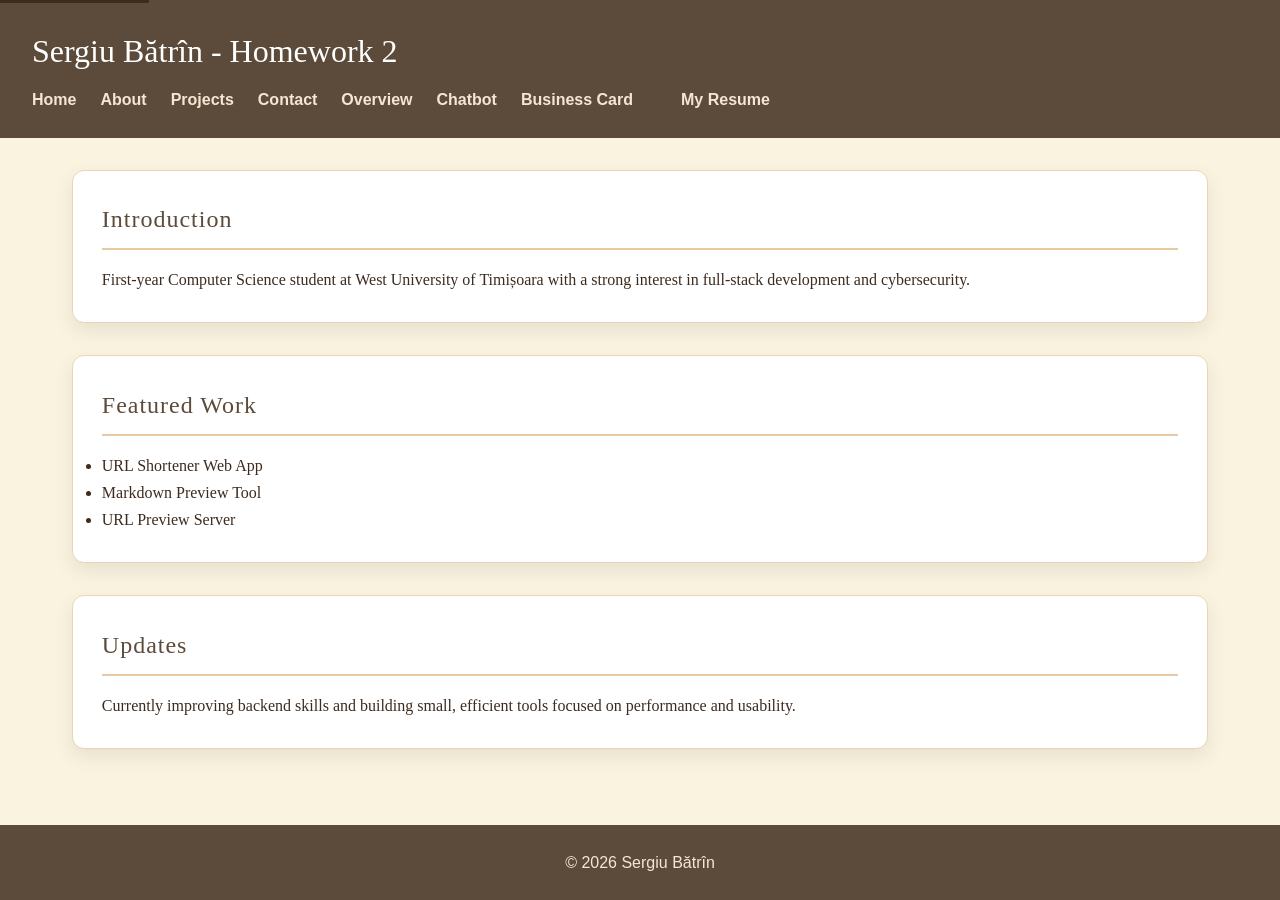
==== index.html @ c9a04fb2 "Add files via upload" ====
<!DOCTYPE html>
<html lang="en">
<head>
    <style>
    /* Internal CSS*/
    h2 {
        letter-spacing: 1px;
    }
</style>
    <meta charset="UTF-8">
    <meta name="viewport" content="width=device-width, initial-scale=1.0">
    <title>Sergiu Bătrîn - Portfolio</title>
    <link rel="stylesheet" href="style.css">
</head>
<body>

<a href="#main-content" class="skip-link">Skip to main content</a>

<header>
    <h1>Sergiu Bătrîn - Homework 2</h1>
    <nav>
                <ul>
            <li><a href="index.html">Home</a></li>
            <li><a href="about.html">About</a></li>
            <li><a href="projects.html">Projects</a></li>
            <li><a href="contact.html">Contact</a></li>
            <li><a href="overview.html">Overview</a></li>
            <li><a href="chatbot.html">Chatbot</a></li>
            <li><a href="card.html">Business Card</a><li>
            <li><a href="CV.pdf">My Resume</a></li>
        </ul>
    </nav>
</header>

<main id="main-content">

<section>
    <h2>Introduction</h2>
    <p>First-year Computer Science student at West University of Timișoara with a strong interest in full-stack development and cybersecurity.</p>
</section>

<section>
    <h2>Featured Work</h2>
    <ul>
        <li>URL Shortener Web App</li>
        <li>Markdown Preview Tool</li>
        <li>URL Preview Server</li>
    </ul>
</section>

<section>
    <h2>Updates</h2>
    <p>Currently improving backend skills and building small, efficient tools focused on performance and usability.</p>
</section>

</main>

<footer>
    <p>&copy; 2026 Sergiu Bătrîn</p>
</footer>

</body>
</html>
---- style.css ----
* {
    margin: 0;
    padding: 0;
    box-sizing: border-box;
}

html, body {
    height: 100%;
}

body {
    font-family: 'Georgia', 'Times New Roman', serif;
    line-height: 1.7;
    background: #faf3e0;
    color: #3d2b1f;
    display: flex;
    flex-direction: column;
}

/* Layout fix */
main {
    flex: 1;
    padding: 2rem;
    max-width: 1200px;
    margin: 0 auto;
    width: 100%;
}

/* Header */
header {
    background: #5c4b3a;
    color: white;
    padding: 1.5rem 2rem;
}

header h1 {
    margin-bottom: 0.5rem;
    font-family: 'Georgia', 'Times New Roman', serif;
    font-weight: normal;
}

/* Navigation */
nav ul {
    display: flex;
    gap: 1.5rem;
    list-style: none;
}

nav a {
    color: #f5e6d3;
    text-decoration: none;
    font-weight: 600;
    transition: 0.3s;
    font-family: Arial, sans-serif;
}

nav a:hover {
    color: #e8c9a0;
}

/* Sections */
section {
    margin-bottom: 2rem;
    background: #ffffff;
    padding: 1.8rem;
    border-radius: 12px;
    box-shadow: 0 8px 20px rgba(0,0,0,0.08);
    border: 1px solid #e8d5b5;
}

section h2 {
    color: #5c4b3a;
    border-bottom: 2px solid #e8c9a0;
    padding-bottom: 0.5rem;
    margin-bottom: 1rem;
    font-family: 'Georgia', 'Times New Roman', serif;
    font-weight: normal;
}

/* Table */
table {
    width: 100%;
    border-collapse: collapse;
    border-radius: 10px;
    overflow: hidden;
}

th, td {
    padding: 0.75rem;
    text-align: left;
}

th {
    background: #b8956e;
    color: white;
    font-family: Arial, sans-serif;
    font-weight: 600;
}

td {
    background: #fef9f0;
}

/* nth-child for striped rows - demonstrates selector technique */
tr:nth-child(even) td {
    background: #f5ede0;
}

/* Form */
form {
    max-width: 500px;
    background: white;
    padding: 1.5rem;
    border-radius: 12px;
    box-shadow: 0 8px 20px rgba(0,0,0,0.08);
    border: 1px solid #e8d5b5;
}

label {
    display: block;
    margin-top: 1rem;
    font-weight: 600;
    color: #5c4b3a;
    font-family: Arial, sans-serif;
}

input, textarea {
    width: 100%;
    padding: 0.6rem;
    margin-top: 0.3rem;
    border-radius: 6px;
    border: 1px solid #d4c4a8;
    font-family: Arial, sans-serif;
}

input:focus, textarea:focus {
    outline: none;
    border-color: #b8956e;
    box-shadow: 0 0 0 2px rgba(184, 149, 110, 0.2);
}

button {
    margin-top: 1.2rem;
    padding: 0.7rem;
    width: 100%;
    border: none;
    border-radius: 8px;
    background: #8B7355;
    color: white;
    font-weight: 600;
    cursor: pointer;
    transition: 0.3s;
    font-family: Arial, sans-serif;
}

button:hover {
    background: #6b5740;
}

footer {
    background: #5c4b3a;
    color: #f5e6d3;
    text-align: center;
    padding: 1.5rem;
    font-family: Arial, sans-serif;
}

.skip-link {
    position: absolute;
    top: -40px;
    left: 0;
    background: #3d2b1f;
    color: #faf3e0;
    padding: 8px;
    z-index: 100;
}

.skip-link:focus {
    top: 10px;
}

/* Responsive */
@media (max-width: 768px) {
    nav ul {
        flex-direction: column;
        gap: 0.75rem;
    }
    
    main {
        padding: 1rem;
    }
    
    section {
        padding: 1rem;
    }
    
    body {
        font-size: 0.95rem;
    }
}
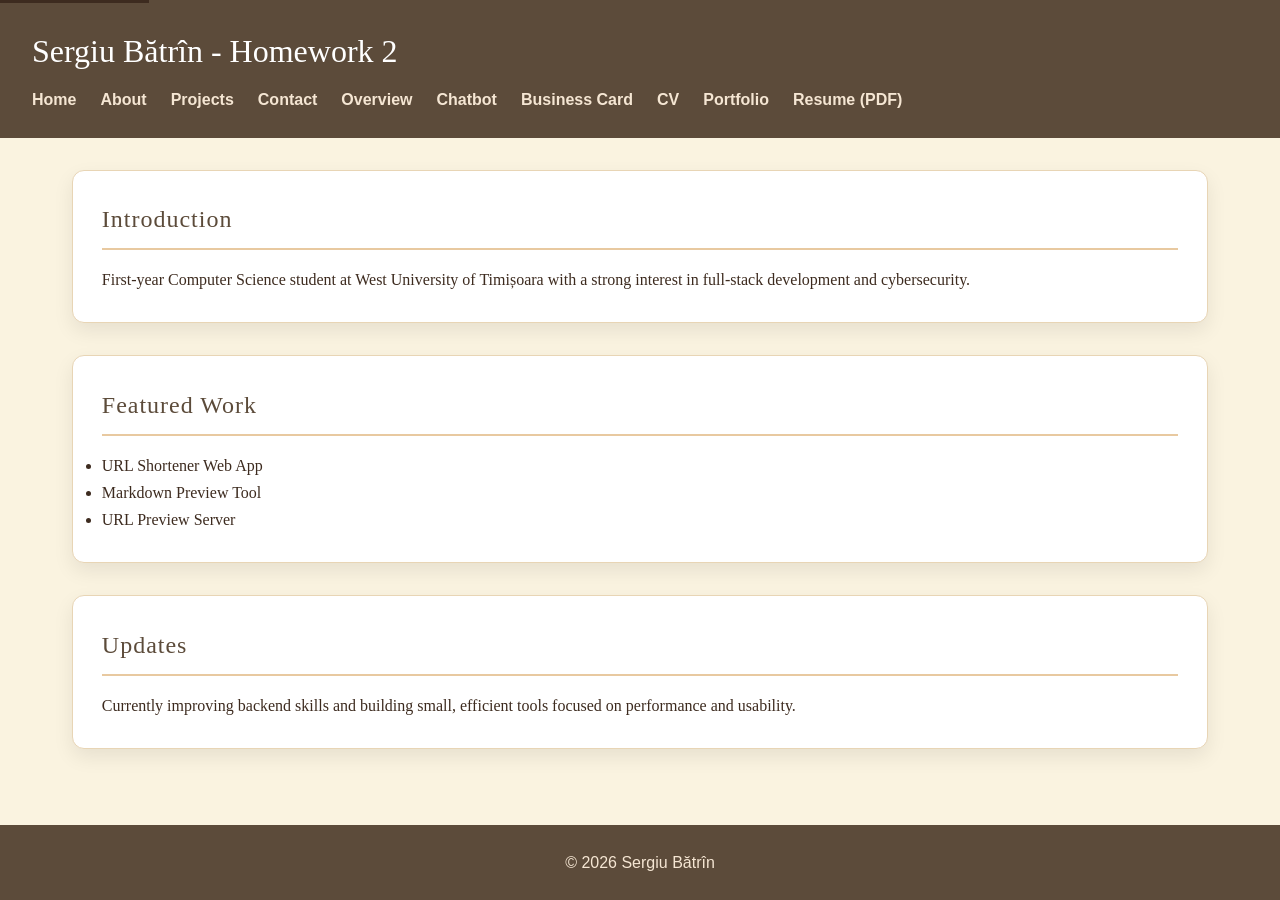
==== commit 5bba31fe: "finals" ====
--- a/index.html
+++ b/index.html
@@ -2,7 +2,6 @@
 <html lang="en">
 <head>
     <style>
-    /* Internal CSS*/
     h2 {
         letter-spacing: 1px;
     }
@@ -20,15 +19,17 @@
     <h1>Sergiu Bătrîn - Homework 2</h1>
     <nav>
                 <ul>
-            <li><a href="index.html">Home</a></li>
-            <li><a href="about.html">About</a></li>
-            <li><a href="projects.html">Projects</a></li>
-            <li><a href="contact.html">Contact</a></li>
-            <li><a href="overview.html">Overview</a></li>
-            <li><a href="chatbot.html">Chatbot</a></li>
-            <li><a href="card.html">Business Card</a><li>
-            <li><a href="CV.pdf">My Resume</a></li>
-        </ul>
+      <li><a href="index.html" aria-current="page">Home</a></li>
+      <li><a href="about.html">About</a></li>
+      <li><a href="projects.html">Projects</a></li>
+      <li><a href="contact.html">Contact</a></li>
+      <li><a href="overview.html">Overview</a></li>
+      <li><a href="chatbot.html">Chatbot</a></li>
+      <li><a href="card.html">Business Card</a></li>
+      <li><a href="cv.html">CV</a></li>
+      <li><a href="portfolio.html">Portfolio</a></li>
+      <li><a href="CV.pdf">Resume (PDF)</a></li>
+    </ul>
     </nav>
 </header>
 
--- a/style.css
+++ b/style.css
@@ -17,7 +17,6 @@
     flex-direction: column;
 }
 
-/* Layout fix */
 main {
     flex: 1;
     padding: 2rem;
@@ -26,7 +25,6 @@
     width: 100%;
 }
 
-/* Header */
 header {
     background: #5c4b3a;
     color: white;
@@ -39,7 +37,6 @@
     font-weight: normal;
 }
 
-/* Navigation */
 nav ul {
     display: flex;
     gap: 1.5rem;
@@ -58,7 +55,6 @@
     color: #e8c9a0;
 }
 
-/* Sections */
 section {
     margin-bottom: 2rem;
     background: #ffffff;
@@ -77,7 +73,6 @@
     font-weight: normal;
 }
 
-/* Table */
 table {
     width: 100%;
     border-collapse: collapse;
@@ -101,12 +96,10 @@
     background: #fef9f0;
 }
 
-/* nth-child for striped rows - demonstrates selector technique */
 tr:nth-child(even) td {
     background: #f5ede0;
 }
 
-/* Form */
 form {
     max-width: 500px;
     background: white;
@@ -179,7 +172,6 @@
     top: 10px;
 }
 
-/* Responsive */
 @media (max-width: 768px) {
     nav ul {
         flex-direction: column;
